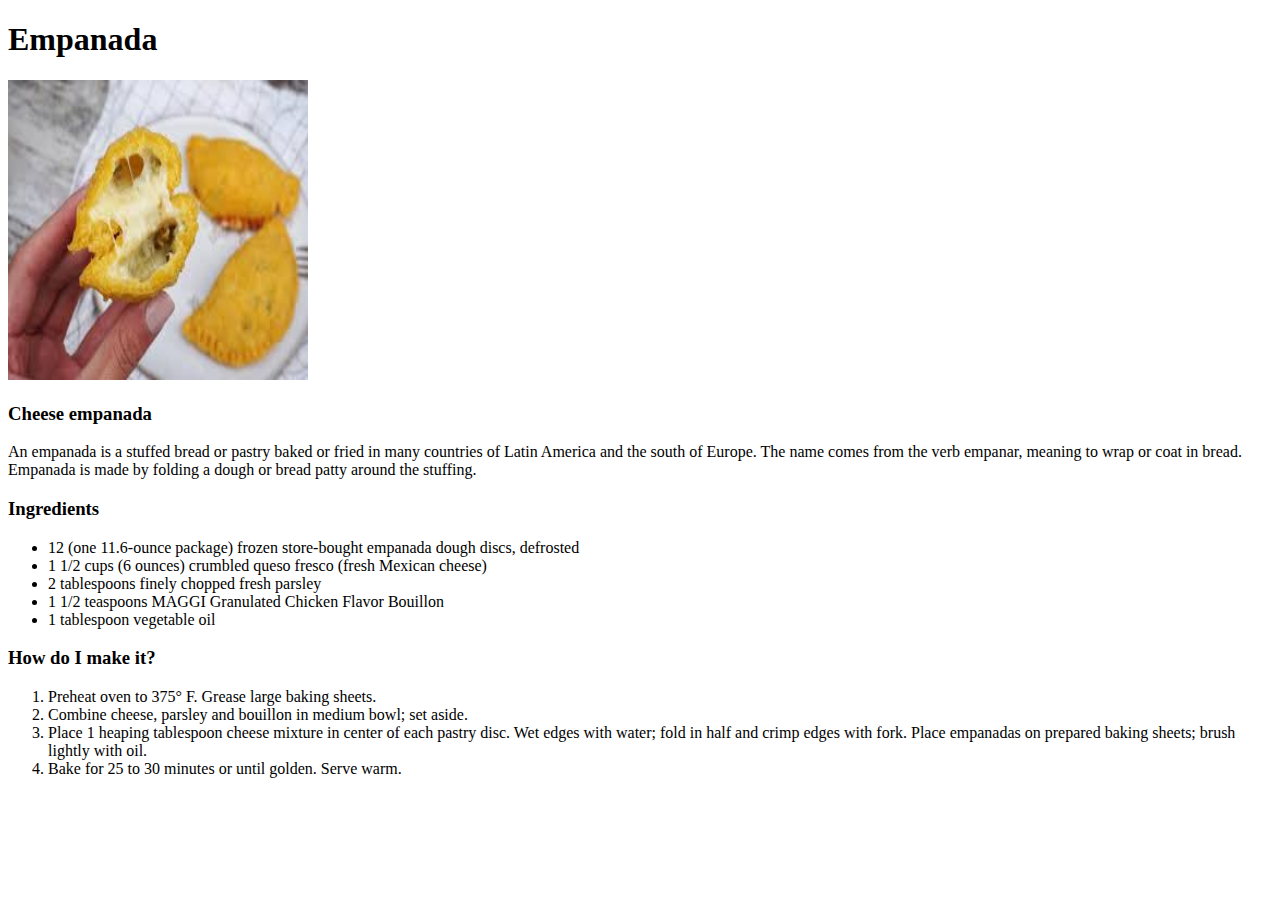
==== recipes/empanada.html @ ffaf74fd "Correct typo in empanada.html" ====
<!DOCTYPE html>
<html lang="en">

<head>
    <meta charset="UTF-8">
    <meta name="viewport" content="width=device-width, initial-scale=1.0">
    <title>Empanada</title>
</head>

<body>
    <h1>Empanada</h1>
    <img src="../images/empanada.jpeg" alt="An opened empanada dripping hot cheese" height="300" width="300">
    <h3>Cheese empanada</h3>

    <!-- Description -->
    <p>
        An empanada is a stuffed bread or pastry baked or fried in many countries of Latin America 
        and the south of Europe. The name comes from the verb empanar, meaning to wrap or coat in 
        bread. Empanada is made by folding a dough or bread patty around the stuffing.
    </p>

    <!-- Ingredients -->
     <h3>Ingredients</h3>
    <ul>
        <li>12 (one 11.6-ounce package) frozen store-bought empanada dough discs, defrosted</li>
        <li>1 1/2 cups (6 ounces) crumbled queso fresco (fresh Mexican cheese) </li>
        <li>2 tablespoons finely chopped fresh parsley</li>
        <li>1 1/2 teaspoons MAGGI Granulated Chicken Flavor Bouillon</li>
        <li>1 tablespoon vegetable oil</li>
    </ul>

    <!-- How to make -->
     <h3>How do I make it?</h3>
     <ol>
        <li>Preheat oven to 375° F. Grease large baking sheets.</li>
        <li>Combine cheese, parsley and bouillon in medium bowl; set aside.</li>
        <li>Place 1 heaping tablespoon cheese mixture in center of each pastry disc. Wet edges with water; fold in half and crimp edges with fork. Place empanadas on prepared baking sheets; brush lightly with oil.</li>
        <li>Bake for 25 to 30 minutes or until golden. Serve warm.</li>
    </ol>

</body>

</html>
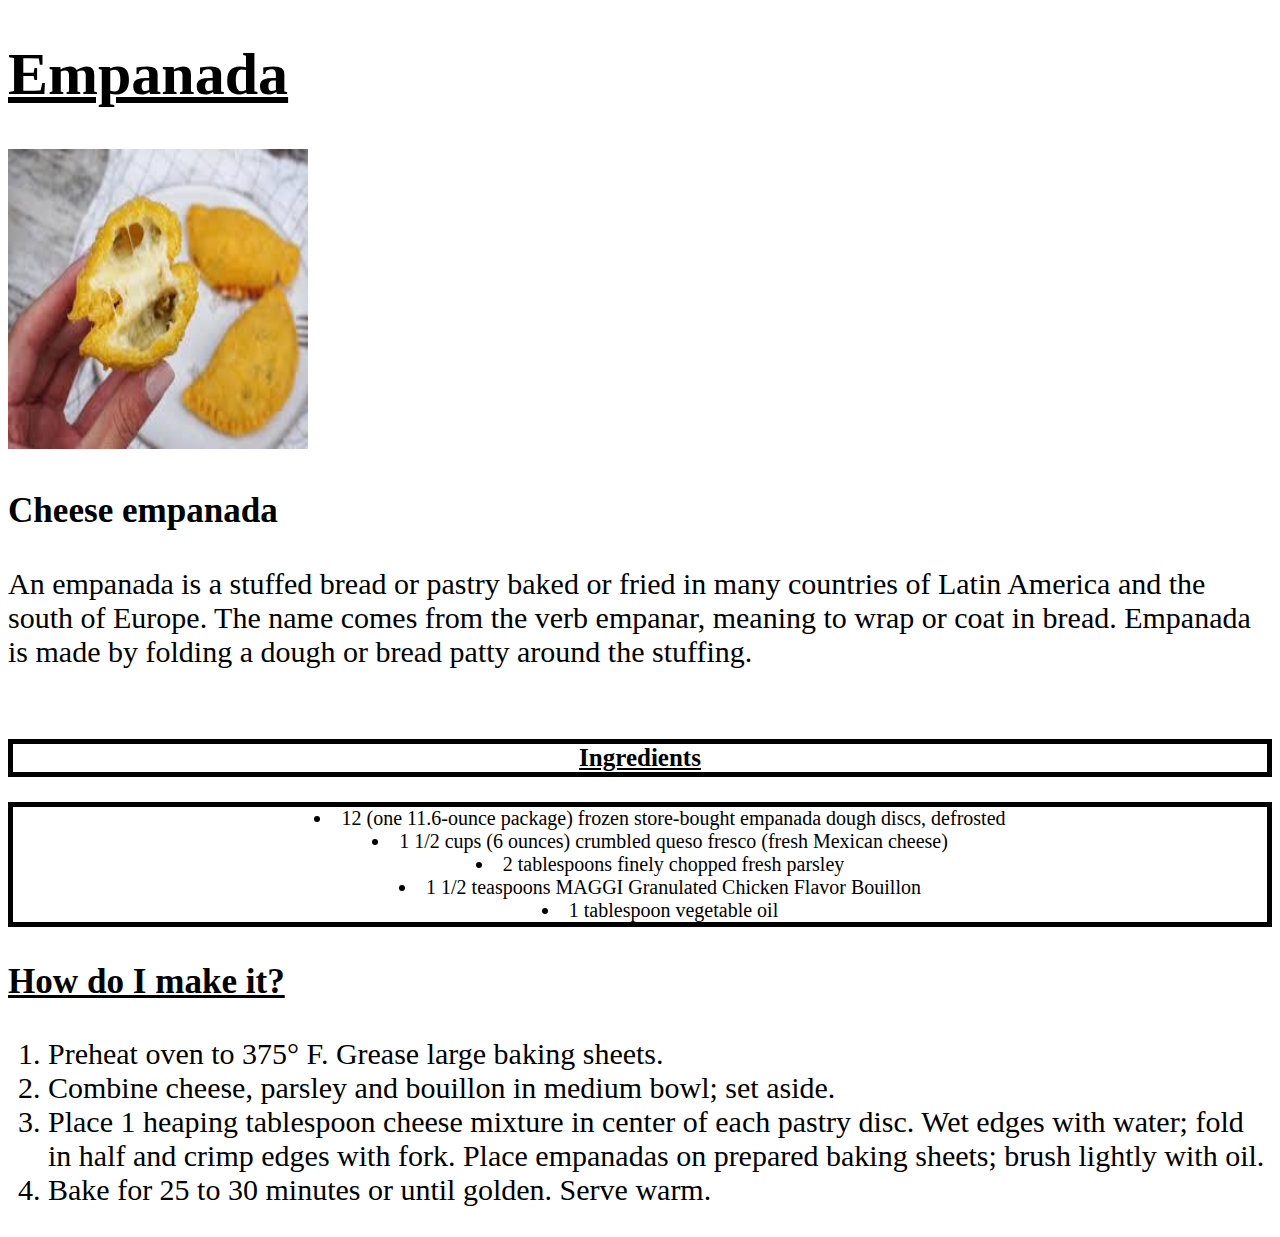
==== commit ce08a808: "Style "Ingredients" Stylized the ingredients part, also added some underlines and bold to headings" ====
--- a/recipes/empanada.html
+++ b/recipes/empanada.html
@@ -5,10 +5,11 @@
     <meta charset="UTF-8">
     <meta name="viewport" content="width=device-width, initial-scale=1.0">
     <title>Empanada</title>
+    <link rel="stylesheet" href="../styles.css">
 </head>
 
 <body>
-    <h1>Empanada</h1>
+    <h1 class="head">Empanada</h1>
     <img src="../images/empanada.jpeg" alt="An opened empanada dripping hot cheese" height="300" width="300">
     <h3>Cheese empanada</h3>
 
@@ -20,7 +21,7 @@
     </p>
 
     <!-- Ingredients -->
-     <h3>Ingredients</h3>
+     <h3 class="ingredients">Ingredients</h3>
     <ul>
         <li>12 (one 11.6-ounce package) frozen store-bought empanada dough discs, defrosted</li>
         <li>1 1/2 cups (6 ounces) crumbled queso fresco (fresh Mexican cheese) </li>
@@ -30,7 +31,7 @@
     </ul>
 
     <!-- How to make -->
-     <h3>How do I make it?</h3>
+     <h3 class="head">How do I make it?</h3>
      <ol>
         <li>Preheat oven to 375° F. Grease large baking sheets.</li>
         <li>Combine cheese, parsley and bouillon in medium bowl; set aside.</li>
--- a/styles.css
+++ b/styles.css
@@ -0,0 +1,30 @@
+body{
+    font-family: 'Times New Roman', Times, serif;
+    font-size: 30px;
+}
+
+body .head {
+    font-weight: bold;
+    color: rgb(0, 0, 0);
+    text-decoration: underline;
+}
+
+ul{
+    text-align: center;
+    list-style-position: inside;
+    font-size: 20px;
+}
+
+.ingredients {
+    text-align: center;
+    font-weight: bold;
+    text-decoration: underline;
+    font-size: 25px;
+    margin-top: 70px;
+}
+
+ul,
+h3.ingredients{
+    border: 5px;
+    border-style: solid;
+}
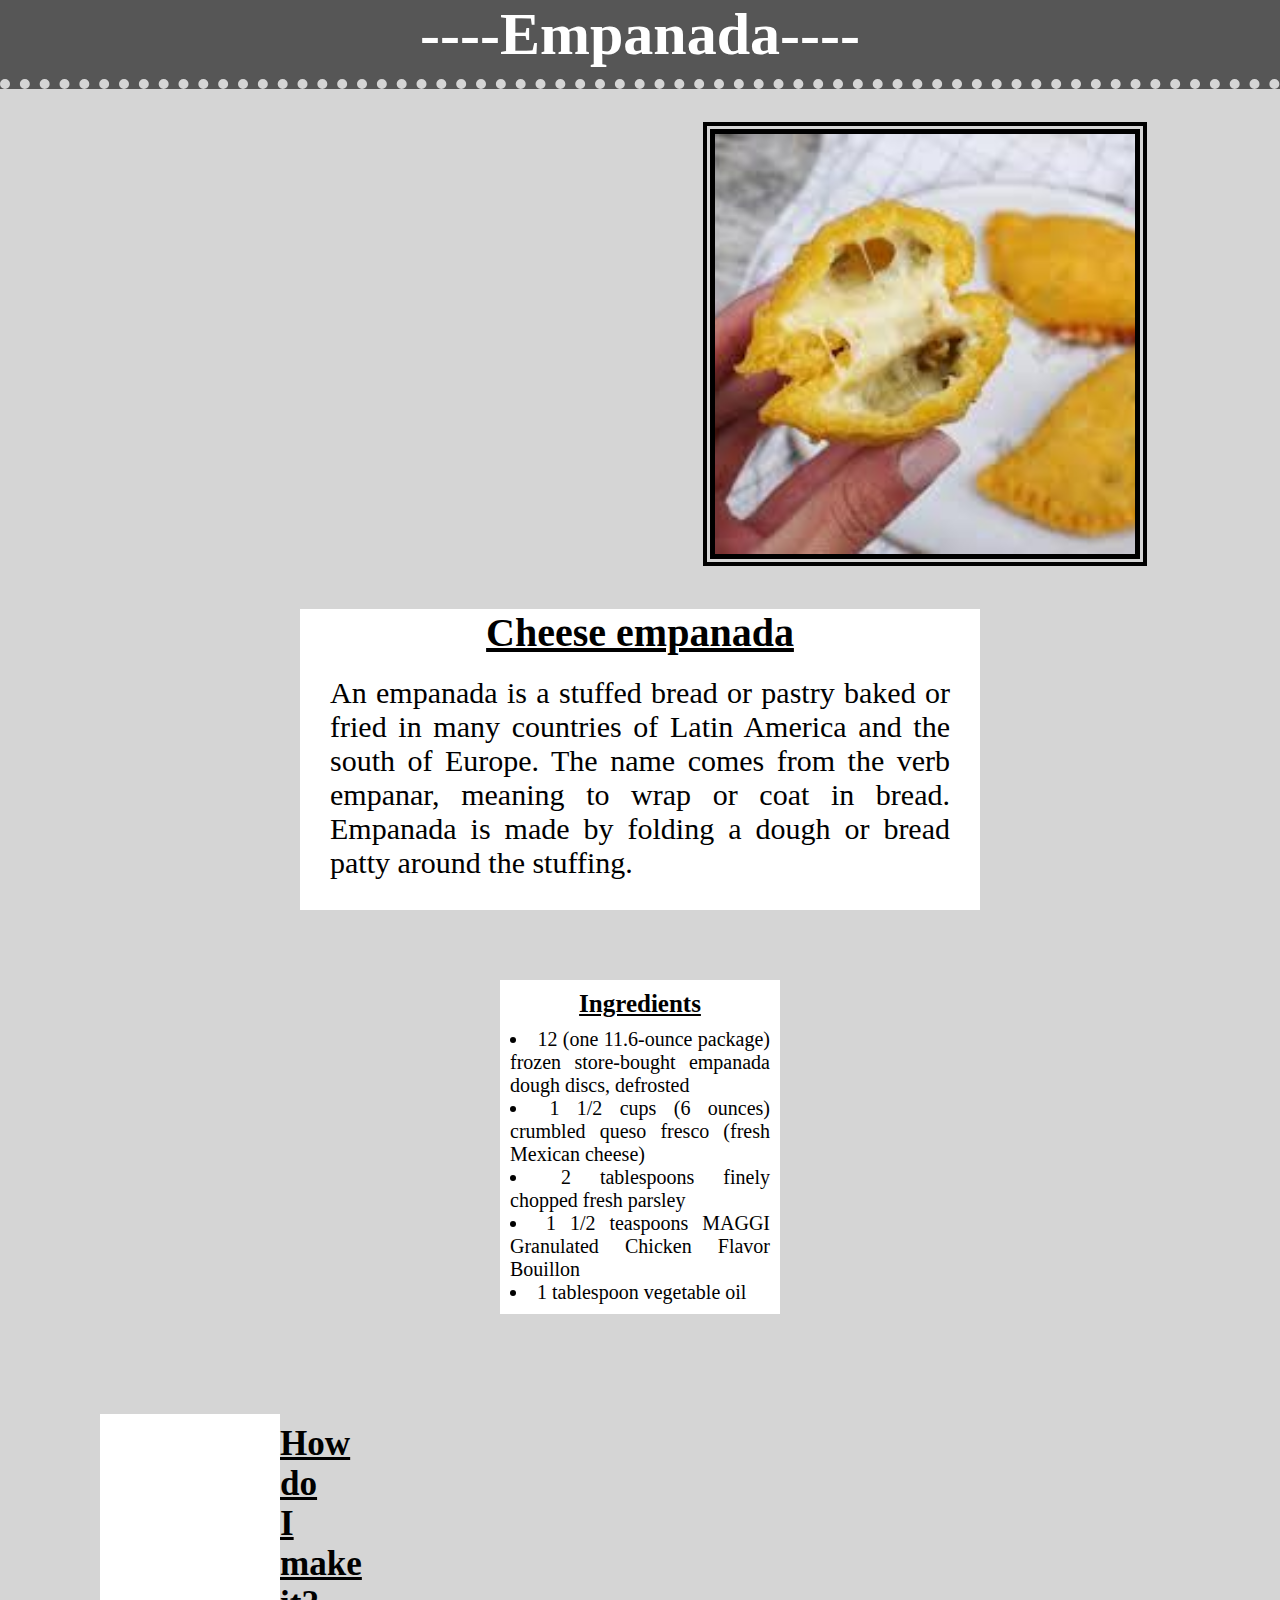
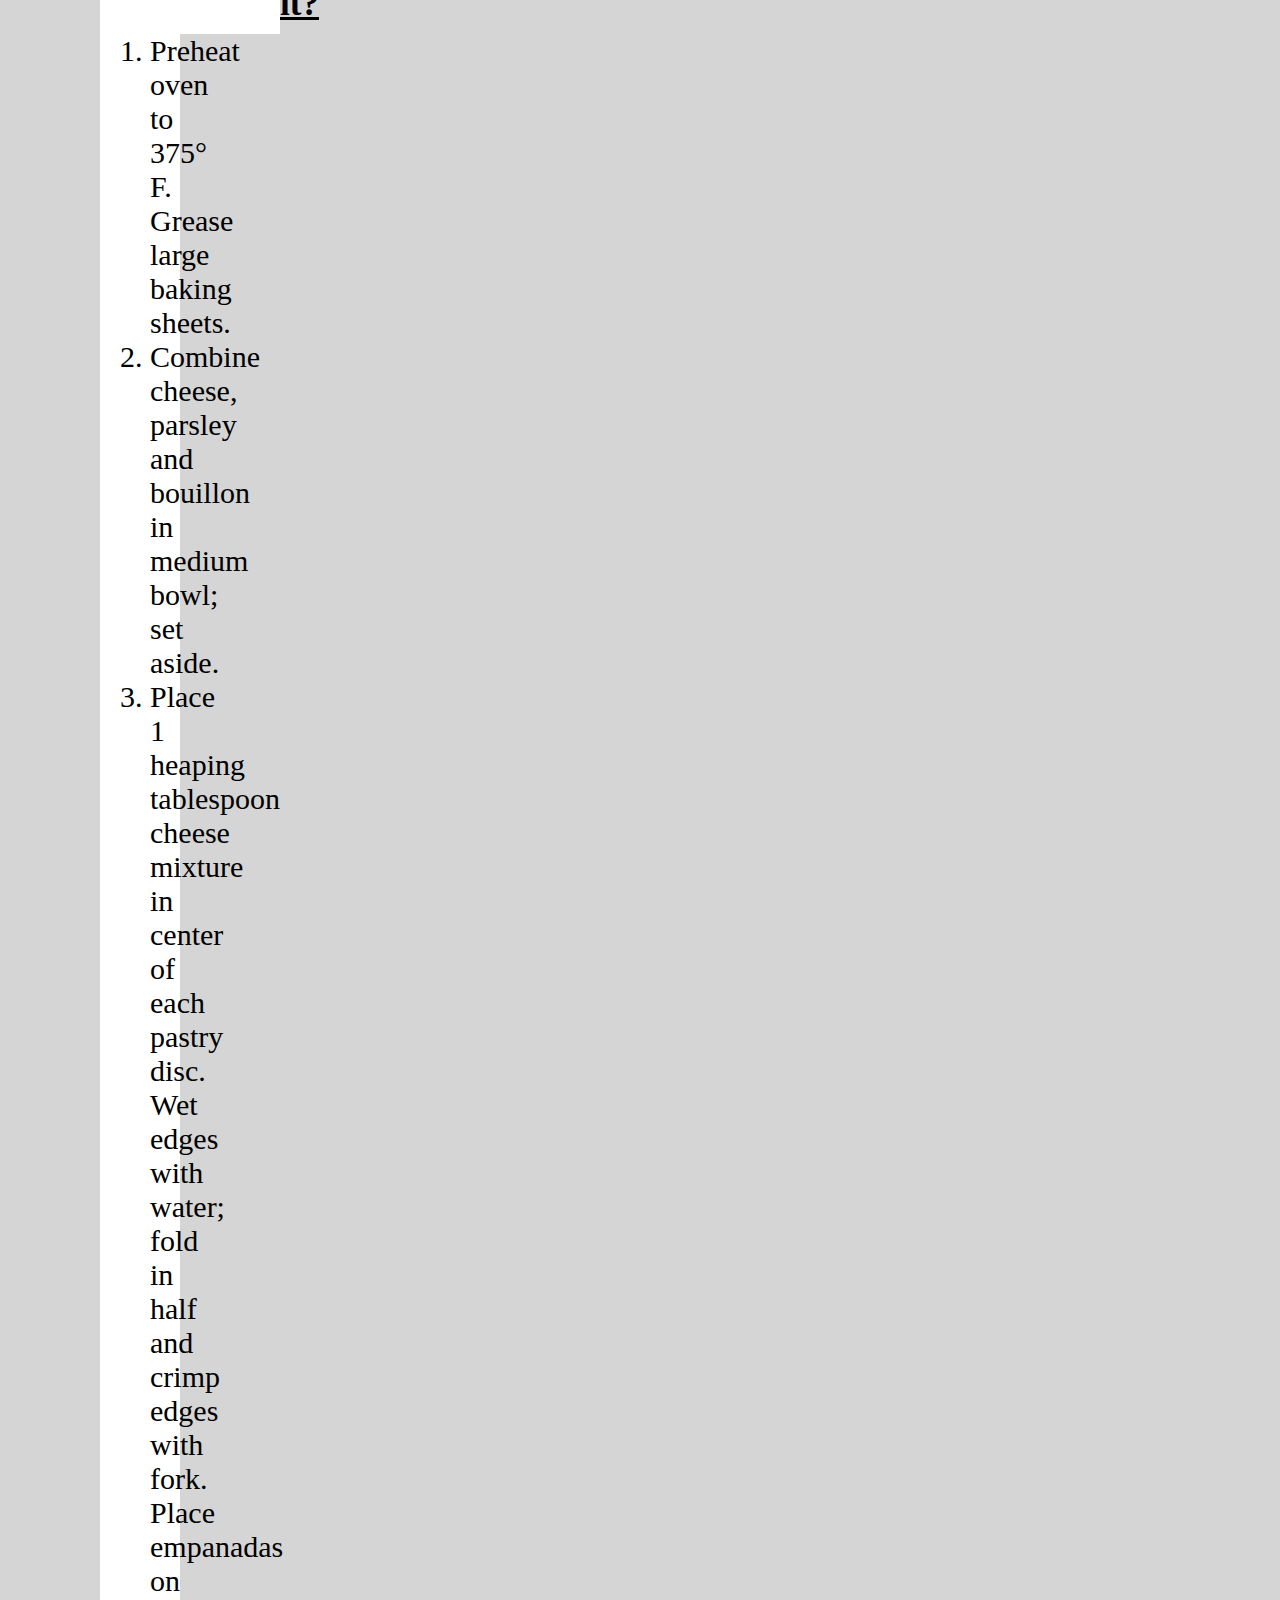
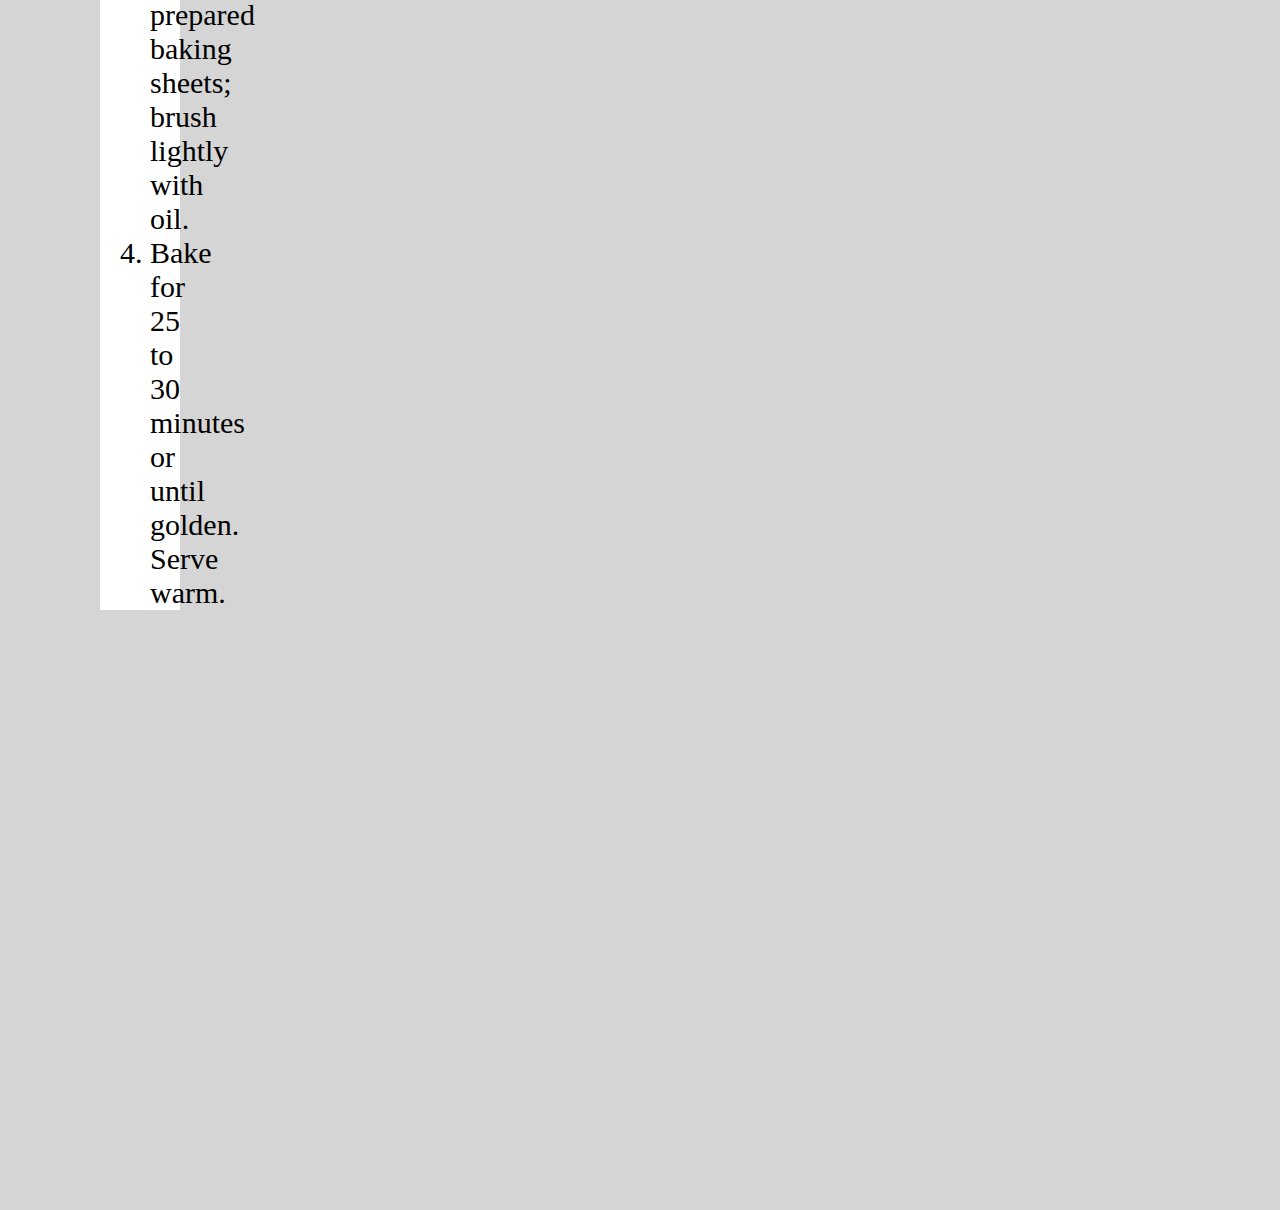
==== commit 6c0555ef: "Add box styling Added box styling to the whole page. (only applies on the empanada recipe) Must chan" ====
--- a/recipes/empanada.html
+++ b/recipes/empanada.html
@@ -9,12 +9,15 @@
 </head>
 
 <body>
-    <h1 class="head">Empanada</h1>
-    <img src="../images/empanada.jpeg" alt="An opened empanada dripping hot cheese" height="300" width="300">
-    <h3>Cheese empanada</h3>
+    <h1 class="head">----Empanada----</h1>
+    <div class="image-box">
+         <!--I placed this div to give the image a border-->
+         <img class="image" src="../images/empanada.jpeg" alt="An opened empanada dripping hot cheese" height="300" width="300">
+    </div>
+    <h3 class="recipe-name">Cheese empanada</h3>
 
     <!-- Description -->
-    <p>
+    <p class="description">
         An empanada is a stuffed bread or pastry baked or fried in many countries of Latin America 
         and the south of Europe. The name comes from the verb empanar, meaning to wrap or coat in 
         bread. Empanada is made by folding a dough or bread patty around the stuffing.
@@ -31,14 +34,13 @@
     </ul>
 
     <!-- How to make -->
-     <h3 class="head">How do I make it?</h3>
-     <ol>
+     <h3 class="howtomake">How do I make it?</h3>
+     <ol class="howtomake-list">
         <li>Preheat oven to 375° F. Grease large baking sheets.</li>
         <li>Combine cheese, parsley and bouillon in medium bowl; set aside.</li>
         <li>Place 1 heaping tablespoon cheese mixture in center of each pastry disc. Wet edges with water; fold in half and crimp edges with fork. Place empanadas on prepared baking sheets; brush lightly with oil.</li>
         <li>Bake for 25 to 30 minutes or until golden. Serve warm.</li>
     </ol>
-
 </body>
 
 </html>--- a/styles.css
+++ b/styles.css
@@ -1,30 +1,139 @@
+*{
+    margin: 0;
+    padding: 0;
+  }
+
 body{
     font-family: 'Times New Roman', Times, serif;
     font-size: 30px;
+    background-color: rgb(213, 213, 213);
+}
+.menu-title{
+    margin-left: 600px;
+    margin-right: 600px;
+    border-width: 3px;
+    border-style: solid;
+    border-color: rgb(76, 20, 61);
 }
 
-body .head {
-    font-weight: bold;
-    color: rgb(0, 0, 0);
-    text-decoration: underline;
+#menu-list{
+    margin-left: 500px;
+    margin-right: 500px;
+    text-align: center;
+    background-color: white;
 }
 
+h1.head{
+    /* The head of the recipe page */
+    border-bottom-style: dotted;
+    border-bottom-width: 10px;
+    color: white;
+    border-color: rgb(213, 213, 213);
+    background-color: rgb(86, 86, 86);
+    padding-bottom: 10px;
+    margin-top: 0px;
+    margin-bottom: 30px;
+}
+.recipe-name{
+    text-align: center;   
+    font-size: 40px;
+    background-color: white; 
+    margin-left: 300px;
+    margin-right: 300px;    
+    margin-bottom: 0px;
+    text-decoration: underline;
+    
+}
+
+.description{
+    margin-left: 300px;
+    margin-right: 300px;
+    font-size: 30px;
+    background-color: white;
+    padding-left: 30px;
+    padding-right: 30px;
+    padding-bottom: 30px;
+    padding-top: 20px;
+    margin-top: 0px;
+    text-align: justify;
+}
+
+/* Centers text for ingredients */
 ul{
-    text-align: center;
+    text-align: justify;
     list-style-position: inside;
     font-size: 20px;
+    padding: 10px;
 }
 
 .ingredients {
     text-align: center;
     font-weight: bold;
     text-decoration: underline;
+    padding-top: 10px;
     font-size: 25px;
     margin-top: 70px;
+    margin-left: 500px;
+    margin-right: 500px;
+    background-color: white;
+    margin-bottom: 0px;
 }
 
+/* Adds box to the ingredients */
 ul,
 h3.ingredients{
     border: 5px;
-    border-style: solid;
+    margin-left: 500px;
+    margin-right: 500px;
+    background-color: white;
 }
+
+h1{
+    background-color: rgb(177, 141, 196);
+    text-align: center;
+}
+
+.image-box {
+    background-color: rgb(0, 0, 0);
+    border-color: rgb(213, 213, 213);
+    border-width: 10px;
+    margin-left: 700px;
+    margin-right: 700px;
+    padding: 5px;
+    width: 420px;  
+    height: 420px; 
+    display: flex; 
+    justify-content: center; 
+    align-items: center; 
+    border-style:double;
+    margin-bottom: 40px;
+}
+
+.image {
+    width: 100%; 
+    height: 100%; 
+    object-fit: cover; 
+    margin: 0; 
+}
+
+.howtomake{
+    margin-top: 100px;
+    margin-left: 100px;
+    text-decoration: underline;
+    background-color: white;
+    padding-left: 180px;
+    margin-right: 1100px;
+    padding-bottom: 10px;
+    padding-top: 10px;
+}
+
+.howtomake-list{
+    margin-left: 100px;
+    margin-top: 0px;
+    margin-right: 1100px;
+    margin-bottom: 600px;
+    text-align: justify;
+    background-color: white;
+    padding-left: 50px;
+    padding-right: 20px;
+}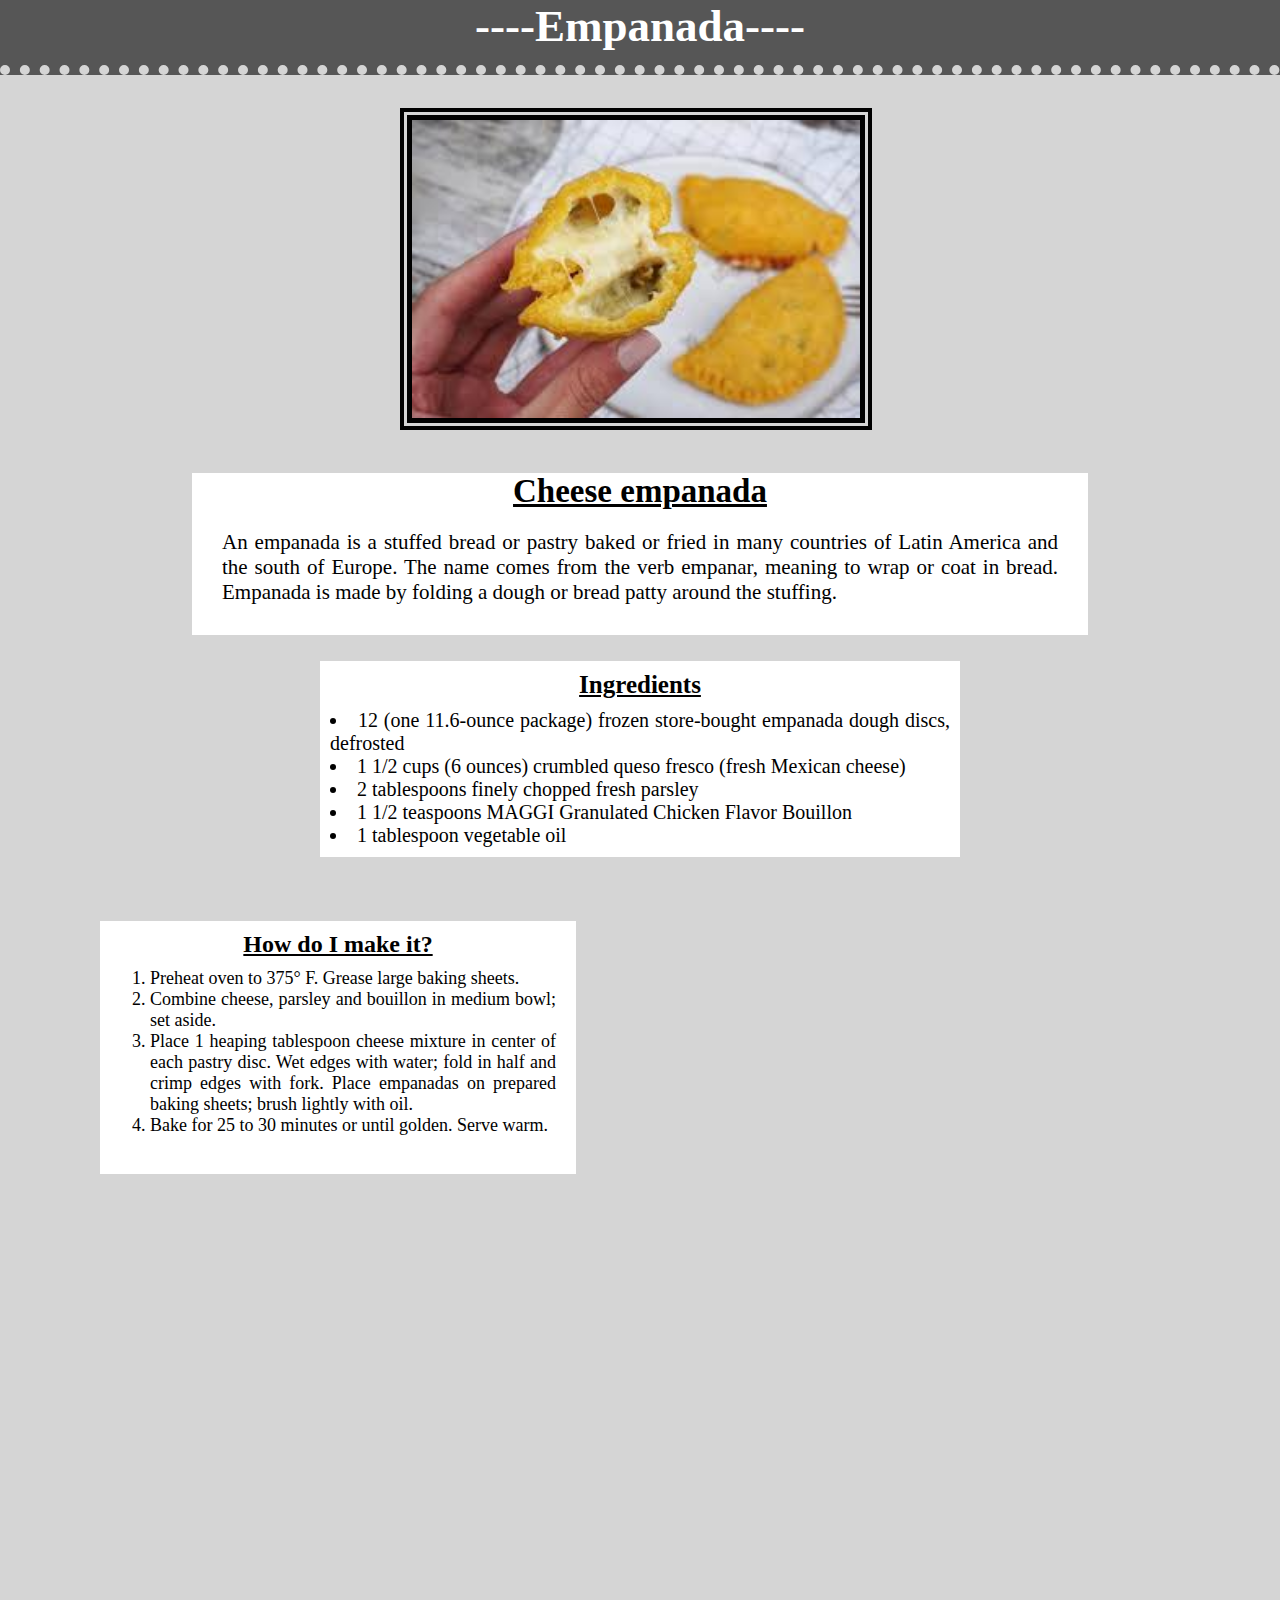
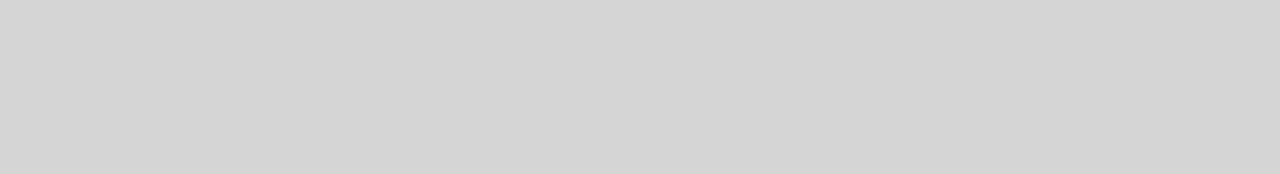
==== commit c4522e8e: "Fix responsive design Fixed the problem with the px values, now the page should run on every zoom va" ====
--- a/recipes/empanada.html
+++ b/recipes/empanada.html
@@ -24,6 +24,8 @@
     </p>
 
     <!-- Ingredients -->
+     <!-- Inside a div so I can wrap them in a box -->
+      <div class="ingredients-box">
      <h3 class="ingredients">Ingredients</h3>
     <ul>
         <li>12 (one 11.6-ounce package) frozen store-bought empanada dough discs, defrosted</li>
@@ -32,6 +34,7 @@
         <li>1 1/2 teaspoons MAGGI Granulated Chicken Flavor Bouillon</li>
         <li>1 tablespoon vegetable oil</li>
     </ul>
+    </div>
 
     <!-- How to make -->
      <h3 class="howtomake">How do I make it?</h3>
@@ -41,6 +44,7 @@
         <li>Place 1 heaping tablespoon cheese mixture in center of each pastry disc. Wet edges with water; fold in half and crimp edges with fork. Place empanadas on prepared baking sheets; brush lightly with oil.</li>
         <li>Bake for 25 to 30 minutes or until golden. Serve warm.</li>
     </ol>
+
 </body>
 
 </html>--- a/styles.css
+++ b/styles.css
@@ -30,25 +30,26 @@
     color: white;
     border-color: rgb(213, 213, 213);
     background-color: rgb(86, 86, 86);
-    padding-bottom: 10px;
+    padding-bottom: 1%;
     margin-top: 0px;
     margin-bottom: 30px;
+    font-size: 150%;
 }
 .recipe-name{
     text-align: center;   
-    font-size: 40px;
+    font-size: 110%;
     background-color: white; 
-    margin-left: 300px;
-    margin-right: 300px;    
+    margin-left: 15%;
+    margin-right: 15%;    
     margin-bottom: 0px;
     text-decoration: underline;
     
 }
 
 .description{
-    margin-left: 300px;
-    margin-right: 300px;
-    font-size: 30px;
+    margin-left: 15%;
+    margin-right: 15%;
+    font-size: 70%;
     background-color: white;
     padding-left: 30px;
     padding-right: 30px;
@@ -72,9 +73,9 @@
     text-decoration: underline;
     padding-top: 10px;
     font-size: 25px;
-    margin-top: 70px;
-    margin-left: 500px;
-    margin-right: 500px;
+    margin-top: 2%;
+    margin-left: 10%;
+    margin-right: 30%;
     background-color: white;
     margin-bottom: 0px;
 }
@@ -83,8 +84,8 @@
 ul,
 h3.ingredients{
     border: 5px;
-    margin-left: 500px;
-    margin-right: 500px;
+    margin-left: 25%;
+    margin-right: 25%;
     background-color: white;
 }
 
@@ -97,11 +98,10 @@
     background-color: rgb(0, 0, 0);
     border-color: rgb(213, 213, 213);
     border-width: 10px;
-    margin-left: 700px;
-    margin-right: 700px;
+    margin-left: 31%;
     padding: 5px;
-    width: 420px;  
-    height: 420px; 
+    width: 35%;  
+    height: 35%; 
     display: flex; 
     justify-content: center; 
     align-items: center; 
@@ -117,23 +117,28 @@
 }
 
 .howtomake{
-    margin-top: 100px;
+    font-size: 80%;
+    margin-top: 5%;
     margin-left: 100px;
     text-decoration: underline;
     background-color: white;
-    padding-left: 180px;
-    margin-right: 1100px;
+    margin-right: 55%;
     padding-bottom: 10px;
     padding-top: 10px;
+    text-align: center;
 }
 
 .howtomake-list{
     margin-left: 100px;
     margin-top: 0px;
-    margin-right: 1100px;
+    margin-right: 55%;
     margin-bottom: 600px;
     text-align: justify;
     background-color: white;
     padding-left: 50px;
     padding-right: 20px;
-}+    padding-bottom: 3%;
+    font-size: 60%;
+}
+
+/* Go back button */
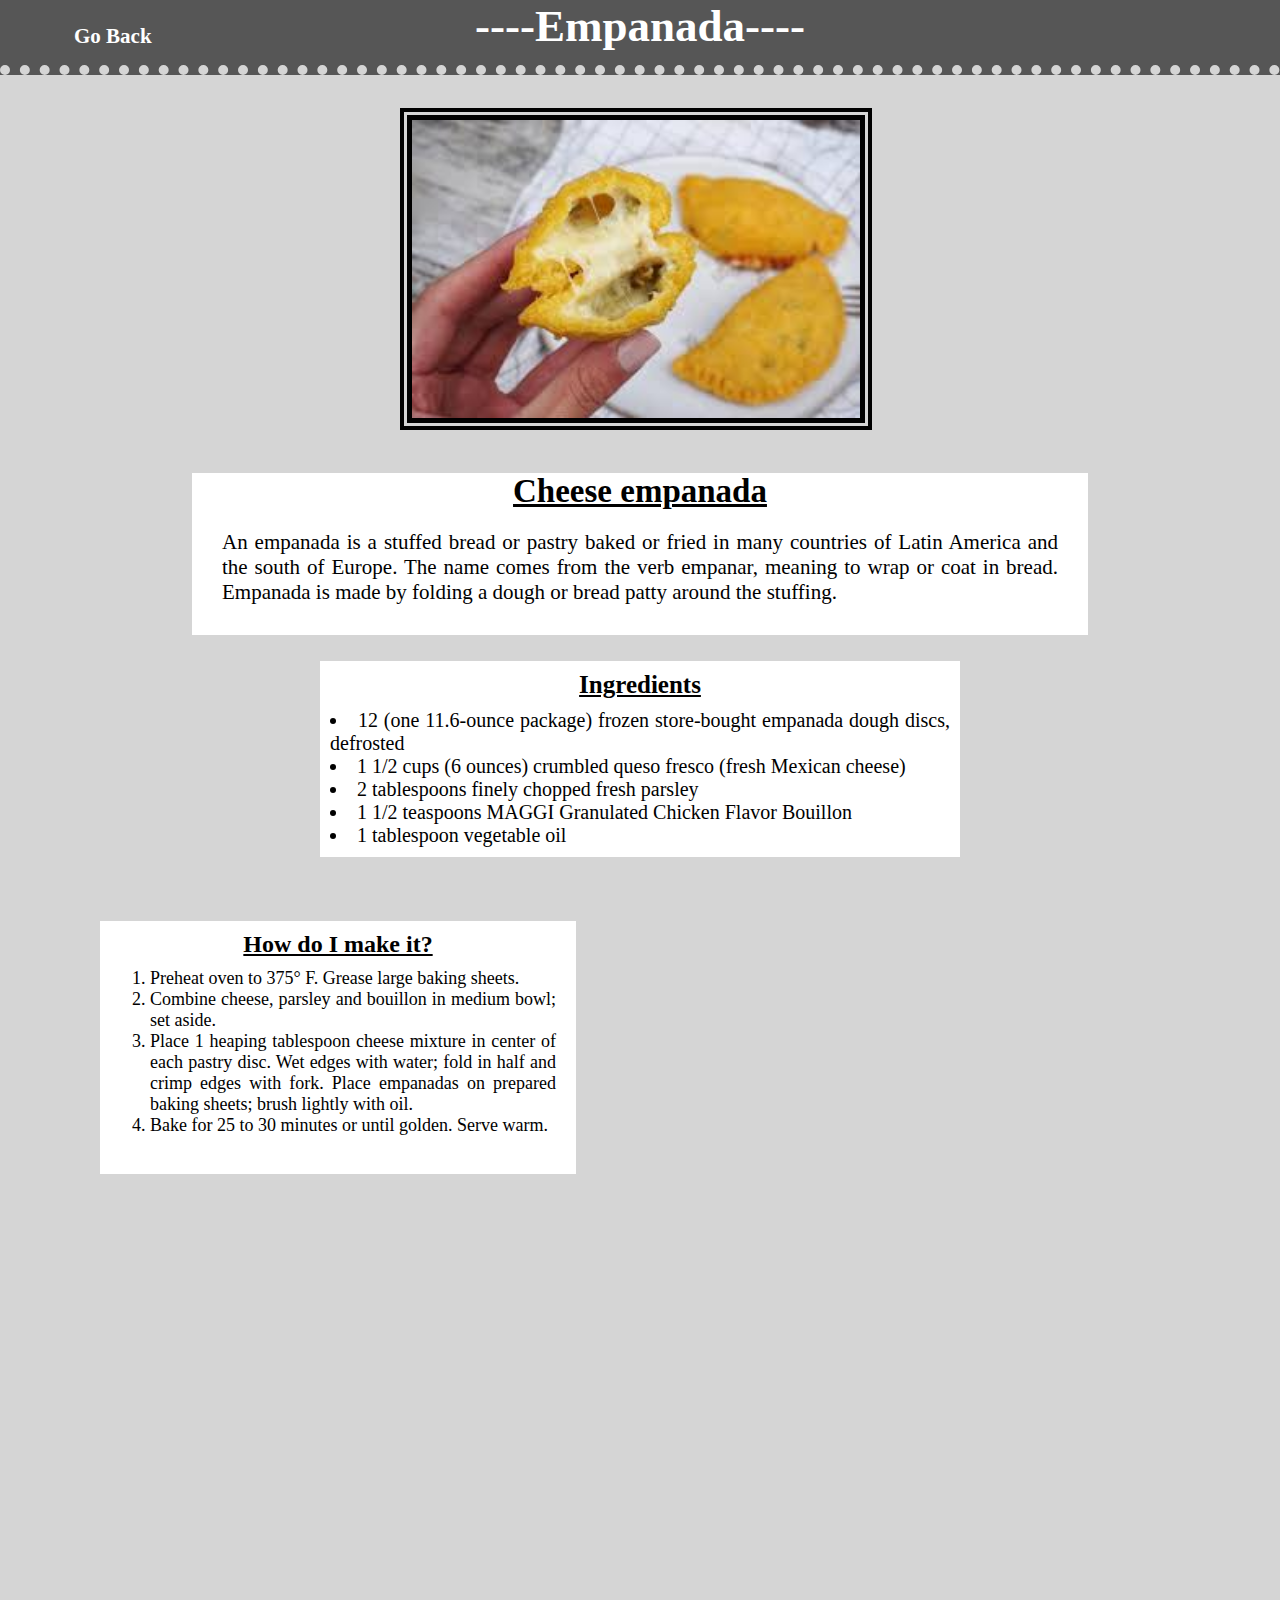
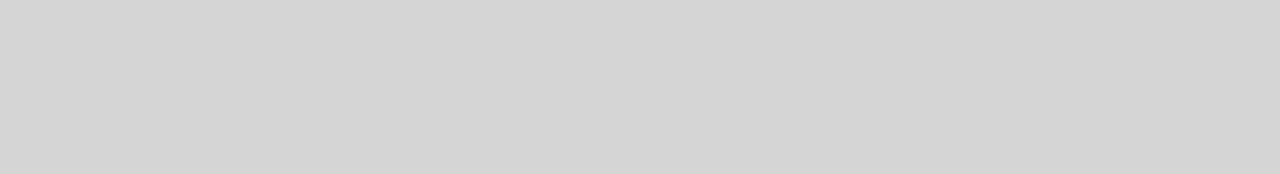
==== commit 18c7c04b: "Add "Go Back" button Added a go back button for the header of every recipe." ====
--- a/recipes/empanada.html
+++ b/recipes/empanada.html
@@ -9,7 +9,12 @@
 </head>
 
 <body>
+    <!-- GO BACK button -->
+    <div class="headbar">
+    <button type="button" class="goback"> <a href="../index.html">Go Back</a></button>
     <h1 class="head">----Empanada----</h1>
+    </div>
+
     <div class="image-box">
          <!--I placed this div to give the image a border-->
          <img class="image" src="../images/empanada.jpeg" alt="An opened empanada dripping hot cheese" height="300" width="300">
--- a/styles.css
+++ b/styles.css
@@ -2,6 +2,26 @@
     margin: 0;
     padding: 0;
   }
+
+  a {
+    color: inherit;   /* This will make the link take the color of its parent element */
+    text-decoration: none; /* This will remove the underline from the link */
+}
+
+/* This applies specifically to visited links */
+a:visited {
+    color: inherit;   /* This will keep the visited links the same color */
+}
+
+/* This applies when hovering over the link */
+a:hover {
+    color: rgb(224, 224, 224); 
+}
+
+/* This applies when the link is active (clicked) */
+a:active {
+    color: rgb(255, 255, 255);
+}
 
 body{
     font-family: 'Times New Roman', Times, serif;
@@ -34,6 +54,8 @@
     margin-top: 0px;
     margin-bottom: 30px;
     font-size: 150%;
+    flex-grow: 1;
+    text-align: center;
 }
 .recipe-name{
     text-align: center;   
@@ -142,3 +164,23 @@
 }
 
 /* Go back button */
+.goback{
+    margin-left: 5%;
+    background-color: rgb(86, 86, 86);
+    color: white;
+    font-size: 70%;
+    border-style: none;
+    font-family: 'Times New Roman', Times, serif;
+    position:absolute;
+    top: 1.5%;
+    left: 5%;
+    margin: 10px;
+    font-weight: bold;
+}
+
+.headbar{
+    display: flex;
+    align-items: center;
+    justify-content: space-between;
+}
+
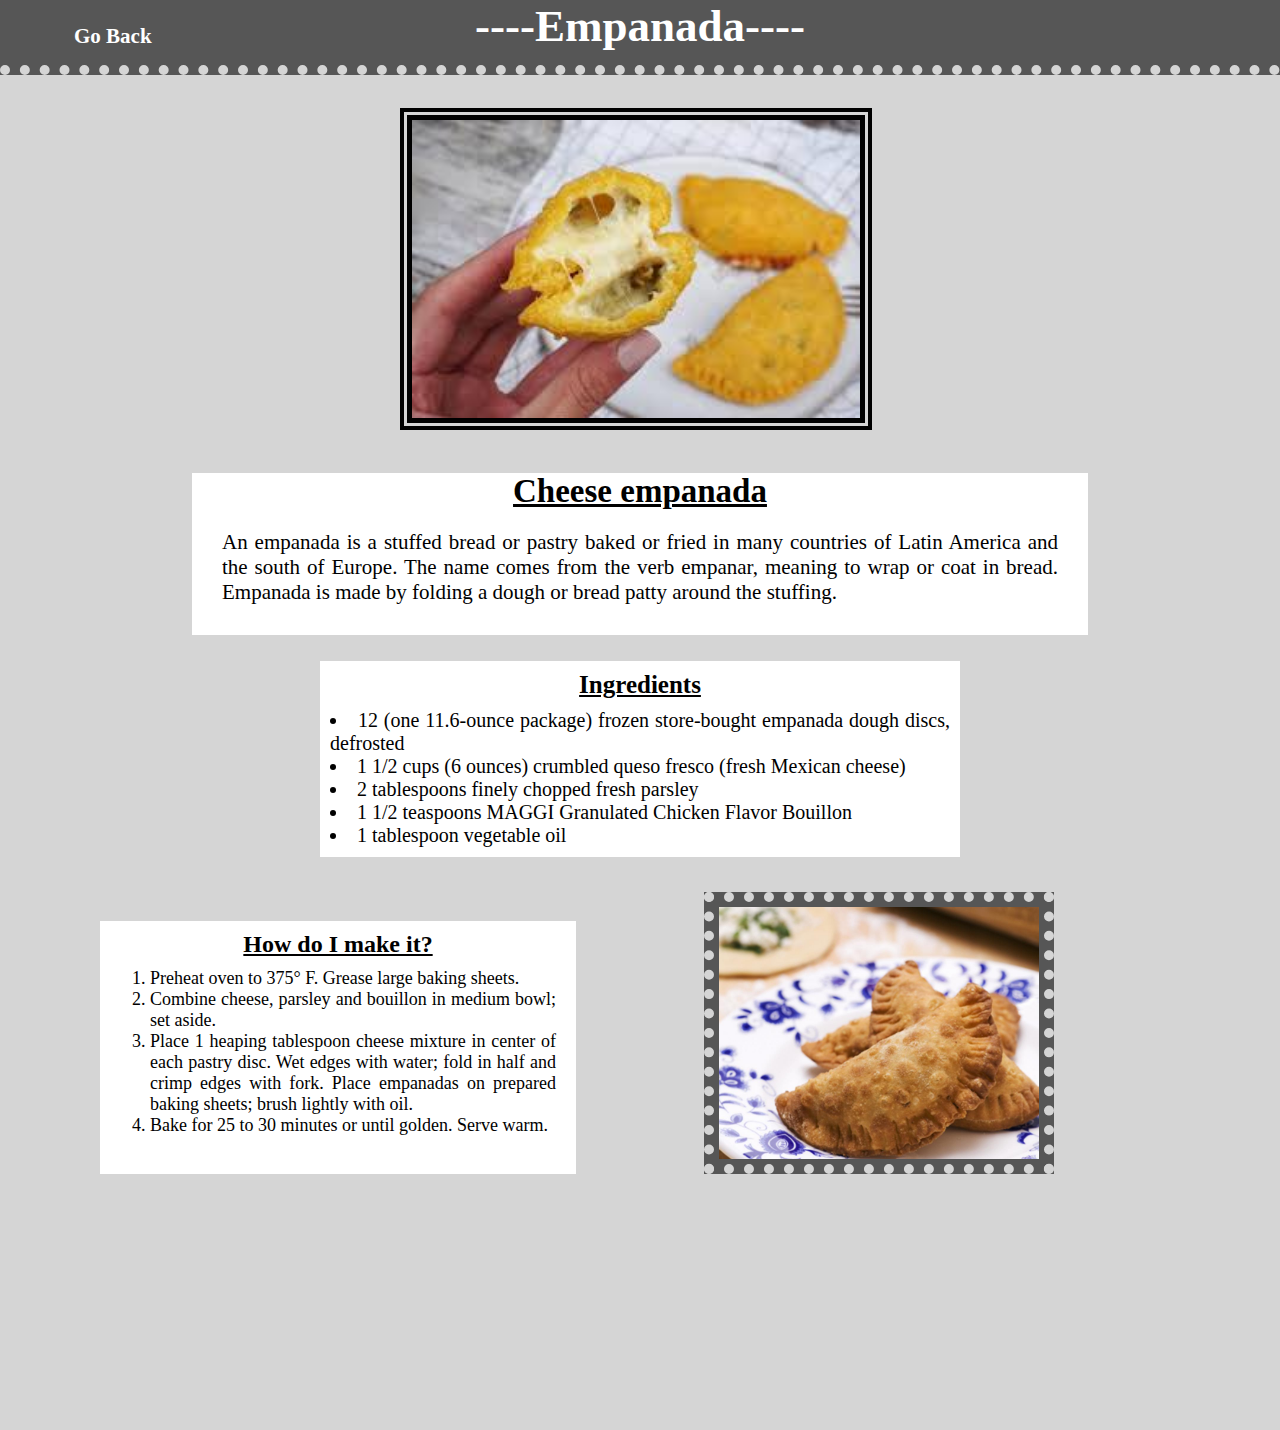
==== commit 7bb62cde: "test: Add image for empanada preparation Added a test image for the preparation section of empanada." ====
--- a/recipes/empanada.html
+++ b/recipes/empanada.html
@@ -41,6 +41,7 @@
     </ul>
     </div>
 
+  
     <!-- How to make -->
      <h3 class="howtomake">How do I make it?</h3>
      <ol class="howtomake-list">
@@ -49,7 +50,10 @@
         <li>Place 1 heaping tablespoon cheese mixture in center of each pastry disc. Wet edges with water; fold in half and crimp edges with fork. Place empanadas on prepared baking sheets; brush lightly with oil.</li>
         <li>Bake for 25 to 30 minutes or until golden. Serve warm.</li>
     </ol>
-
+  
+    <div class="secondimage-box">
+    <img class="secondimage" src="../images/empanada2.jpg" alt="A display of fried empanadas" height="300px" width="300px">
+    </div>
 </body>
 
 </html>--- a/styles.css
+++ b/styles.css
@@ -154,13 +154,34 @@
     margin-left: 100px;
     margin-top: 0px;
     margin-right: 55%;
-    margin-bottom: 600px;
     text-align: justify;
     background-color: white;
     padding-left: 50px;
     padding-right: 20px;
     padding-bottom: 3%;
     font-size: 60%;
+}
+
+.secondimage{
+    width: 100%; 
+    height: 100%; 
+    object-fit: cover; 
+    margin: 0; 
+}
+
+.secondimage-box{
+    background-color: rgb(86, 86, 86);
+    border-color: rgb(213, 213, 213);
+    border-width: 10px;
+    margin-left: 55%;
+    margin-top: -22%;
+    padding: 5px;
+    width: 25%;  
+    height: 25%; 
+    display: flex; 
+    border-style:dotted;
+    margin-bottom:20%;
+    height: auto;
 }
 
 /* Go back button */
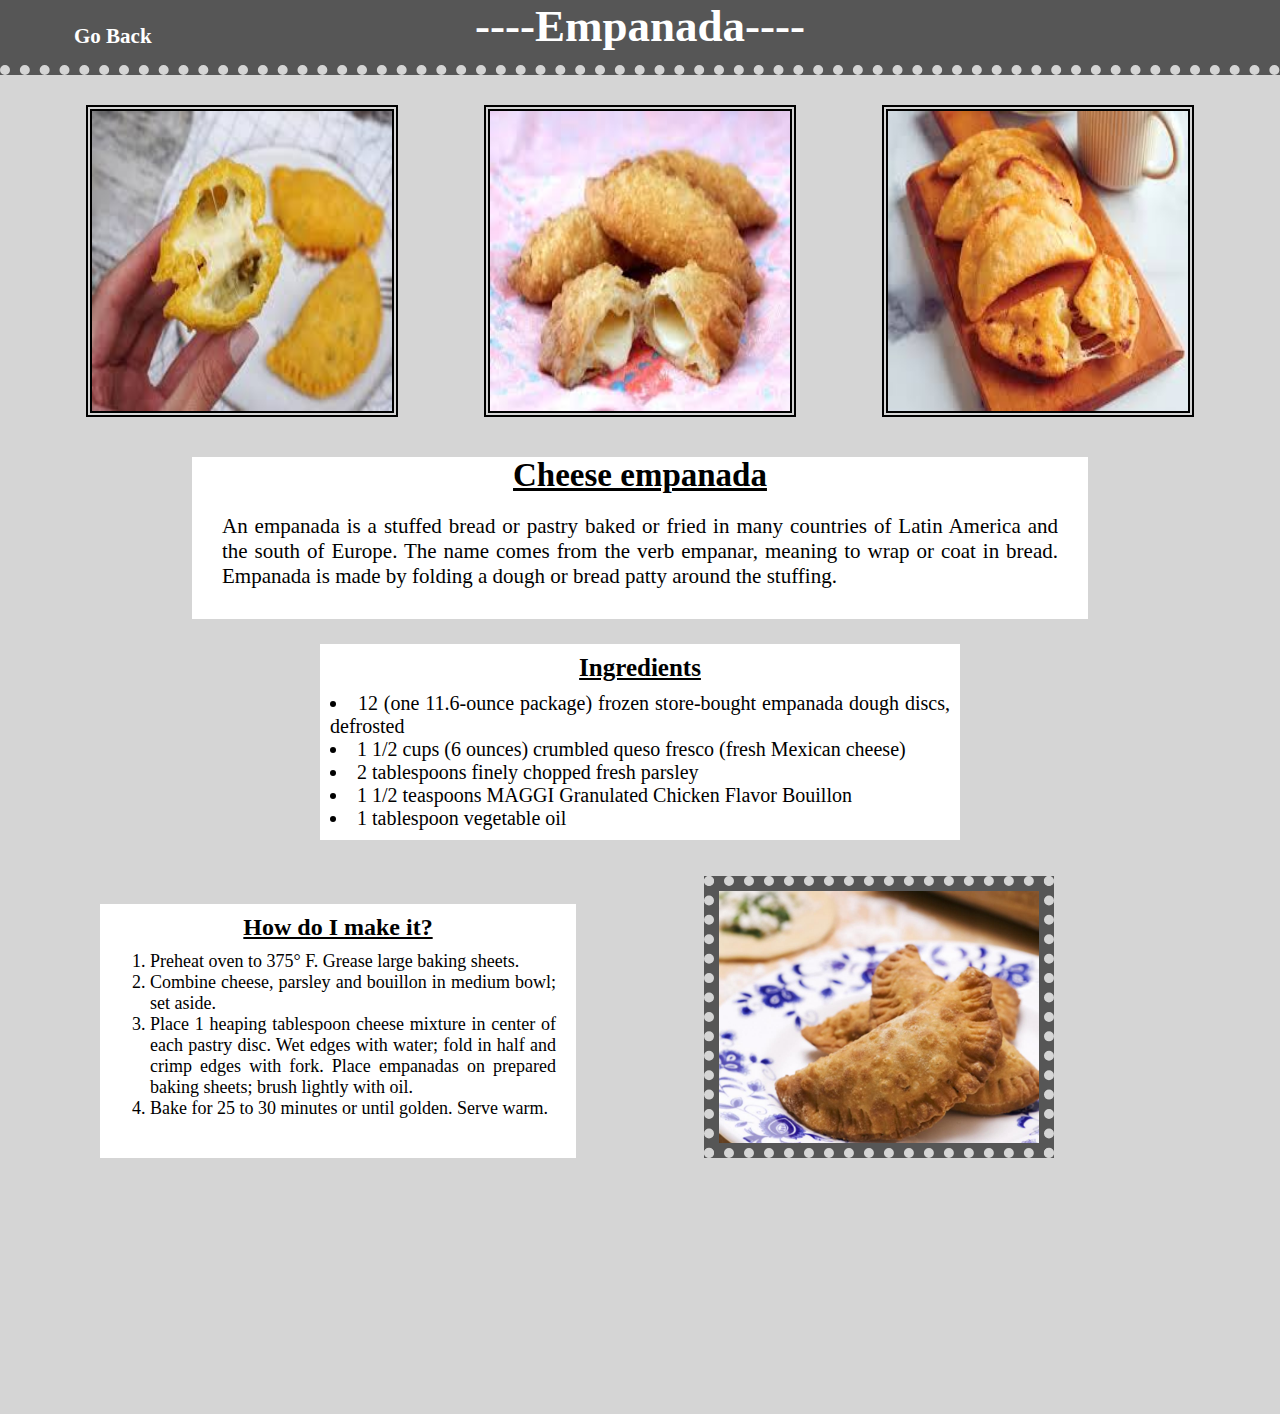
==== commit 496c3f12: "Add new images to the heading for empanada recipe Added two more images to the top part of the page " ====
--- a/recipes/empanada.html
+++ b/recipes/empanada.html
@@ -18,7 +18,9 @@
     <div class="image-box">
          <!--I placed this div to give the image a border-->
          <img class="image" src="../images/empanada.jpeg" alt="An opened empanada dripping hot cheese" height="300" width="300">
-    </div>
+         <img class="image" src="../images/empanada-3.jpeg" alt="Fried cheese empanada" height="300" width="300">
+         <img class="image" src="../images/empanada-4.jpeg" alt="Fried cheese empanada" height="300" width="300">
+        </div>
     <h3 class="recipe-name">Cheese empanada</h3>
 
     <!-- Description -->
--- a/styles.css
+++ b/styles.css
@@ -117,25 +117,14 @@
 }
 
 .image-box {
-    background-color: rgb(0, 0, 0);
-    border-color: rgb(213, 213, 213);
-    border-width: 10px;
-    margin-left: 31%;
-    padding: 5px;
-    width: 35%;  
-    height: 35%; 
     display: flex; 
-    justify-content: center; 
-    align-items: center; 
-    border-style:double;
+    justify-content: space-evenly;  
     margin-bottom: 40px;
 }
 
 .image {
-    width: 100%; 
-    height: 100%; 
-    object-fit: cover; 
-    margin: 0; 
+    border: 6px;
+    border-style: double;
 }
 
 .howtomake{
